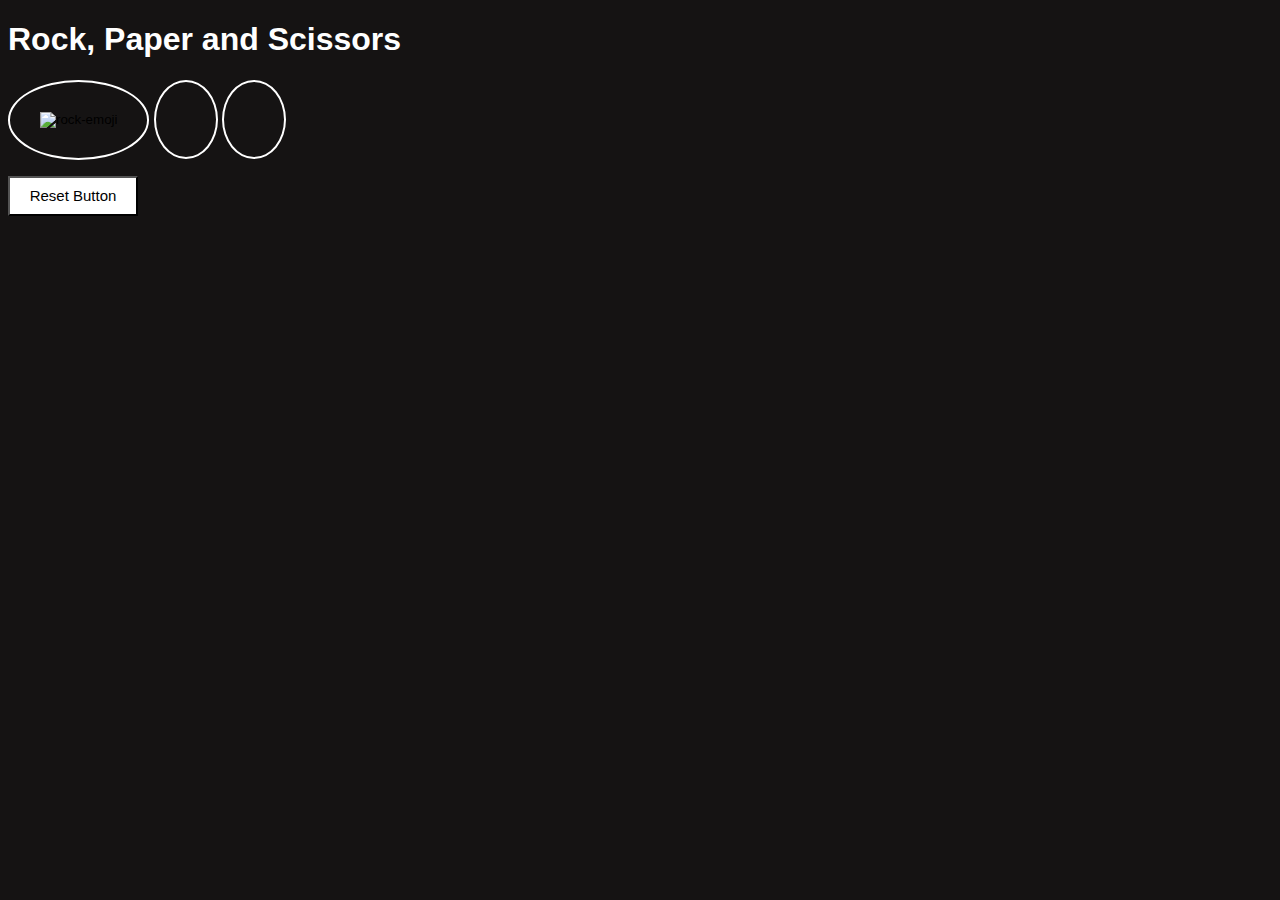
==== rockpaperscissor.html @ b5048600 "Update rockpaperscissor.html" ====
<!DOCTYPE html>
<html lang="en">
<head>
    <meta charset="UTF-8">
    <meta name="viewport" content="width=device-width, initial-scale=1.0">
    <title>Rock, Papers and Scissors</title>
    <link rel="stylesheet" href="rockpaperscissor.css">
</head>
<body>
    <h1>Rock, Paper and Scissors</h1>
    <button class="move-button" onclick="
    compareResult('Rock')"><img class="move-icon" src="rock-emoji.png" alt="rock-emoji"></button>
    <button class="move-button" onclick="compareResult('Paper')"><img class="move-icon" src="images/paper-emoji.png" alt=""></button>
    <button class="move-button" onclick="compareResult('Scissor')"><img class="move-icon" src="images/scissor-emoji.png" alt=""></button>

    <p class="JSresult"></p>
    <p class="JSmoves">
       
    </p>
    <p class="JSscore"></p>

    <button class="resetButton" onclick="
    score.wins= 0;
    score.lose= 0;
    score.draw = 0;
    localStorage.removeItem('score')
    updateScore()
    document.querySelector('.JSmoves').innerHTML = ''
    ">Reset Button</button>



    <script>
        let score = JSON.parse(localStorage
        .getItem('score')) || {
            wins:0,
            lose:0,
            draw:0
        }

        console.log(score)


        function numGenerate(){  
            const randomNum = Math.random() ;     
            let computerMove = '';
            if (randomNum < 1/3){
                computerMove = 'Rock'
            } else if (randomNum >= 1/3 && randomNum < 2/3){
                computerMove = 'Paper'
            } else if (randomNum >= 2/3){
                computerMove = 'Scissor'
            }
            return computerMove
        }

        function compareResult(playerMove){
            const computerMove = numGenerate()
            
            let result = '';
            if (playerMove === 'Scissor'){
                if (computerMove === 'Rock'){
                    result = 'You lose'
                }   else if (computerMove === 'Paper'){
                    result = 'You win'
                } else {
                    result = 'Draw'
                }
            } else if (playerMove === 'Rock'){
                if (computerMove === 'Rock'){
                    result = 'Draw'
                }   else if (computerMove === 'Paper'){
                    result = 'You lose'
                } else if (computerMove === 'Scissor') {
                    result = 'You win'
                }
            } else if (playerMove === 'Paper'){
                if (computerMove === 'Rock'){
                    result = 'You win'
                }   else if (computerMove === 'Paper'){
                    result = 'Draw'
                } else if (computerMove === 'Scissor') {
                result = 'You lose'
                }
            }

            if (result === 'You win'){
                score.wins += 1
            } else if (result === 'You lose'){
                score.lose += 1
            } else if (result === 'Draw'){
                score.draw += 1
            }

            localStorage.setItem('score', JSON.stringify(score));

            document.querySelector('.JSresult').innerHTML = result;

            document.querySelector('.JSmoves').innerHTML = `You <img src="images/${playerMove}-emoji.png" class="move-icon">
            <img src="images/${computerMove}-emoji.png" class="move-icon"> Computer`

            updateScore()

        }

        function updateScore(){
            document.querySelector('.JSresult').innerHTML = `Wins: ${score.wins} Losses: ${score.lose} Draws: ${score.draw}` 
        }

    </script>


</body>
</html>
---- rockpaperscissor.css ----
body{
    background-color: rgb(21, 19, 19);
    font-family: Arial, Helvetica, sans-serif;
    color: white;
}

.resetButton{
    height: 40px;
    width: 130px;
    background-color: white;
    font-size: 15px;
}

.move-button{
    background-color: transparent;
    border-style: solid;
    border-color: white;
    border-radius: 100%;
    padding: 30px;
    cursor: pointer;
}

.move-icon{
    height: 50px;
}

.moves-icon{
    height: 10px;
}
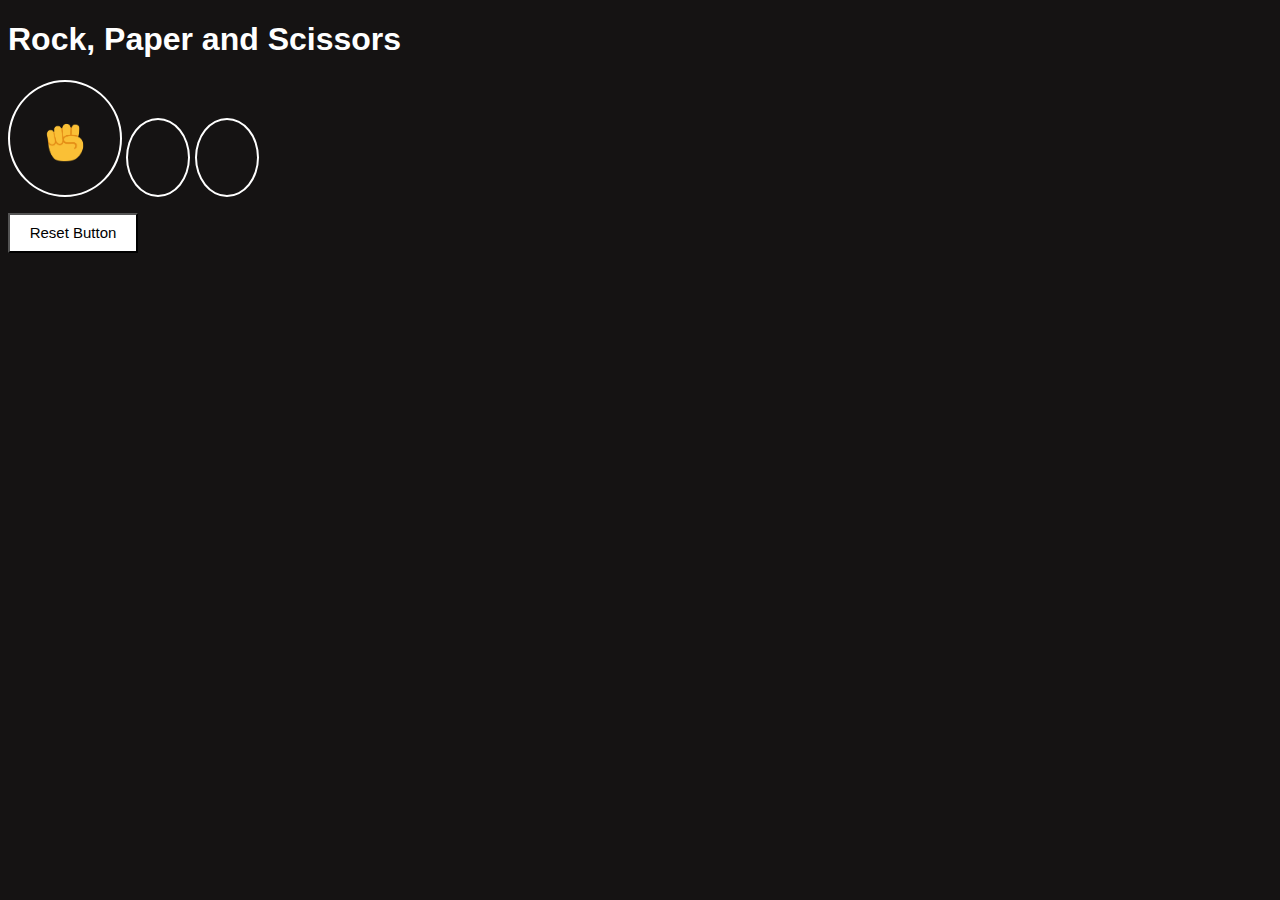
==== commit b1015506: "Update rockpaperscissor.html" ====
--- a/rockpaperscissor.html
+++ b/rockpaperscissor.html
@@ -9,7 +9,7 @@
 <body>
     <h1>Rock, Paper and Scissors</h1>
     <button class="move-button" onclick="
-    compareResult('Rock')"><img class="move-icon" src="rock-emoji.png" alt="rock-emoji"></button>
+    compareResult('Rock')"><img class="move-icon" src="./Rock-emoji.png" alt="rock-emoji"></button>
     <button class="move-button" onclick="compareResult('Paper')"><img class="move-icon" src="images/paper-emoji.png" alt=""></button>
     <button class="move-button" onclick="compareResult('Scissor')"><img class="move-icon" src="images/scissor-emoji.png" alt=""></button>
 
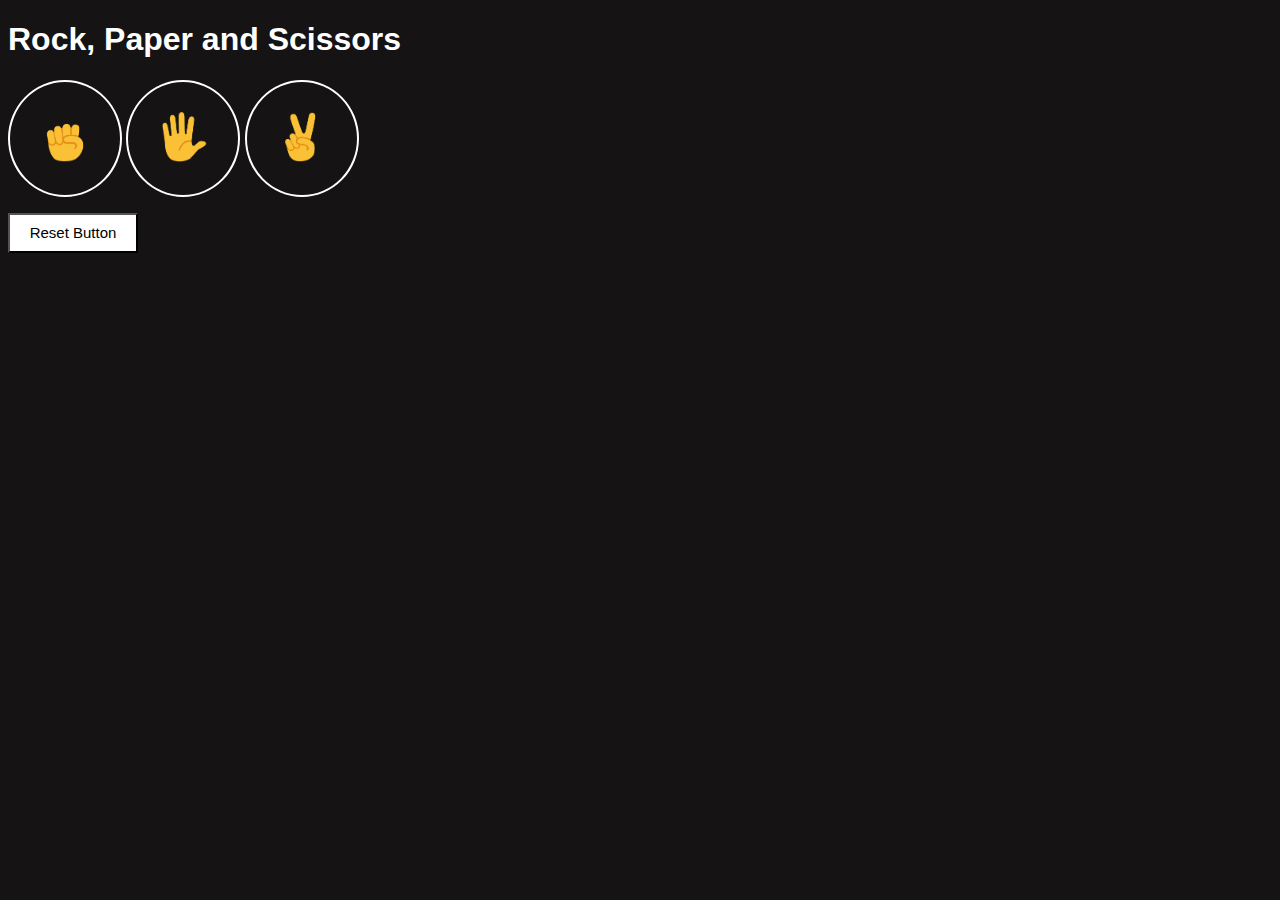
==== commit 58171bfd: "Update rockpaperscissor.html" ====
--- a/rockpaperscissor.html
+++ b/rockpaperscissor.html
@@ -10,8 +10,8 @@
     <h1>Rock, Paper and Scissors</h1>
     <button class="move-button" onclick="
     compareResult('Rock')"><img class="move-icon" src="./Rock-emoji.png" alt="rock-emoji"></button>
-    <button class="move-button" onclick="compareResult('Paper')"><img class="move-icon" src="images/paper-emoji.png" alt=""></button>
-    <button class="move-button" onclick="compareResult('Scissor')"><img class="move-icon" src="images/scissor-emoji.png" alt=""></button>
+    <button class="move-button" onclick="compareResult('Paper')"><img class="move-icon" src="./Paper-emoji.png" alt=""></button>
+    <button class="move-button" onclick="compareResult('Scissor')"><img class="move-icon" src="./Scissor-emoji.png" alt=""></button>
 
     <p class="JSresult"></p>
     <p class="JSmoves">
